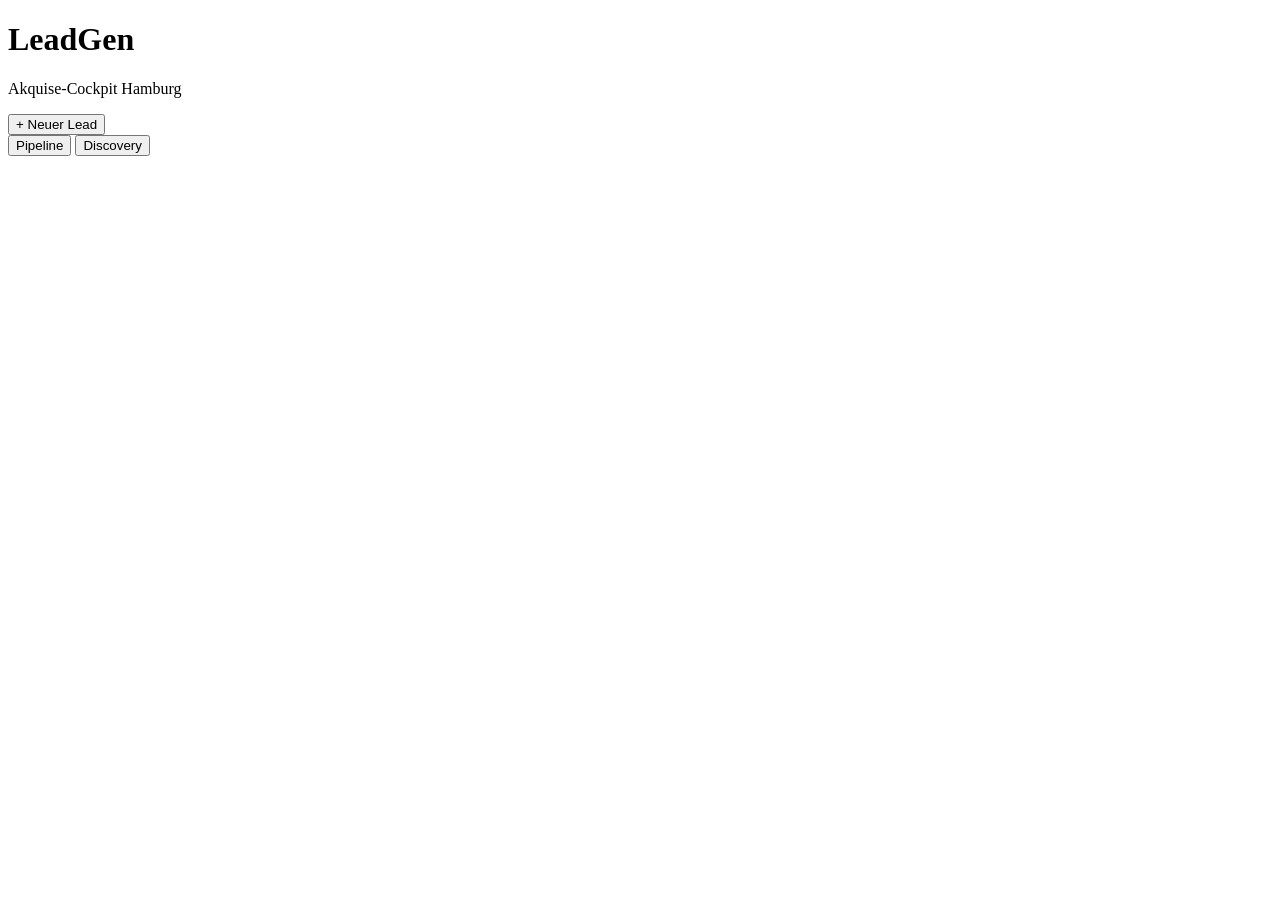
==== frontend/index.html @ 7b06709e "fix(ux): Usability-Findings aus Stakeholder-Test + Tester-Agent Stakeholder-Tester-Agent (.claude/ag" ====
<!doctype html>
<html lang="de">
<head>
  <meta charset="utf-8" />
  <meta name="viewport" content="width=device-width, initial-scale=1" />
  <title>LeadGen — Akquise-Cockpit Hamburg</title>
  <link rel="icon" href="data:image/svg+xml,%3Csvg xmlns='http://www.w3.org/2000/svg' viewBox='0 0 32 32'%3E%3Crect width='32' height='32' rx='7' fill='%23b4531f'/%3E%3Ctext x='16' y='23' font-family='Georgia,serif' font-size='19' font-weight='700' fill='%23fdf6ee' text-anchor='middle'%3EL%3C/text%3E%3C/svg%3E" />
  <link rel="preconnect" href="https://fonts.googleapis.com" />
  <link rel="preconnect" href="https://fonts.gstatic.com" crossorigin />
  <link href="https://fonts.googleapis.com/css2?family=Fraunces:opsz,wght@9..144,400;9..144,500;9..144,600;9..144,700&family=Hanken+Grotesk:wght@400;500;600;700&display=swap" rel="stylesheet" />
  <link rel="stylesheet" href="/style.css" />
</head>
<body>
  <!-- SVG grain filter -->
  <svg width="0" height="0" style="position:absolute" aria-hidden="true">
    <filter id="grain">
      <feTurbulence type="fractalNoise" baseFrequency="0.85" numOctaves="2" stitchTiles="stitch" />
      <feColorMatrix type="saturate" values="0" />
    </filter>
  </svg>
  <div class="bg-grain" aria-hidden="true"></div>
  <div class="bg-washes" aria-hidden="true">
    <span class="wash w1"></span>
    <span class="wash w2"></span>
    <span class="wash w3"></span>
    <span class="wash w4"></span>
  </div>

  <header class="topbar reveal" style="--d:0">
    <div class="brand">
      <div class="brand-mark" aria-hidden="true"></div>
      <div class="brand-text">
        <h1>LeadGen</h1>
        <p>Akquise-Cockpit Hamburg</p>
      </div>
    </div>
    <div class="topbar-right">
      <span id="offline-badge" class="offline-badge" hidden>Demo-Daten</span>
      <span id="today" class="today"></span>
      <button id="btn-new-lead" class="btn btn-accent">
        <span class="plus" aria-hidden="true">+</span> Neuer Lead
      </button>
    </div>
  </header>

  <section class="kpis" id="kpis" aria-label="Kennzahlen"></section>

  <nav class="tabs reveal" style="--d:2" role="tablist">
    <button class="tab is-active" data-view="pipeline" role="tab">Pipeline</button>
    <button class="tab" data-view="discovery" role="tab">Discovery</button>
  </nav>

  <main>
    <section id="view-pipeline" class="view is-active">
      <div class="board" id="board"></div>
    </section>

    <section id="view-discovery" class="view">
      <div class="discovery-layout">
        <aside class="run-list" id="run-list" aria-label="Scan-Läufe"></aside>
        <div class="run-detail" id="run-detail"></div>
      </div>
    </section>
  </main>

  <!-- Drawer (Lead-Detail) -->
  <div class="drawer-scrim" id="drawer-scrim" hidden></div>
  <aside class="drawer" id="drawer" hidden aria-label="Lead-Detail"></aside>

  <!-- Modal (Neuer Lead) -->
  <div class="modal-scrim" id="modal-scrim" hidden>
    <div class="modal" role="dialog" aria-modal="true" aria-labelledby="modal-title">
      <h2 id="modal-title" class="modal-title">Neuer Lead</h2>
      <form id="new-lead-form" class="modal-form">
        <label class="field">
          <span>Firma</span>
          <input type="text" name="firma" required autocomplete="off" placeholder="z.B. Zahnarztpraxis Eppendorf" />
        </label>
        <label class="field">
          <span>Schwäche</span>
          <input type="text" name="schwaeche" required autocomplete="off" placeholder="z.B. keine Website" />
        </label>
        <p class="form-error" id="new-lead-error" hidden></p>
        <div class="modal-actions">
          <button type="button" class="btn btn-ghost" id="modal-cancel">Abbrechen</button>
          <button type="submit" class="btn btn-accent">Anlegen</button>
        </div>
      </form>
    </div>
  </div>

  <!-- Toast host -->
  <div class="toast-host" id="toast-host" aria-live="polite"></div>

  <script src="/config.js"></script>
  <script src="/app.js"></script>
</body>
</html>
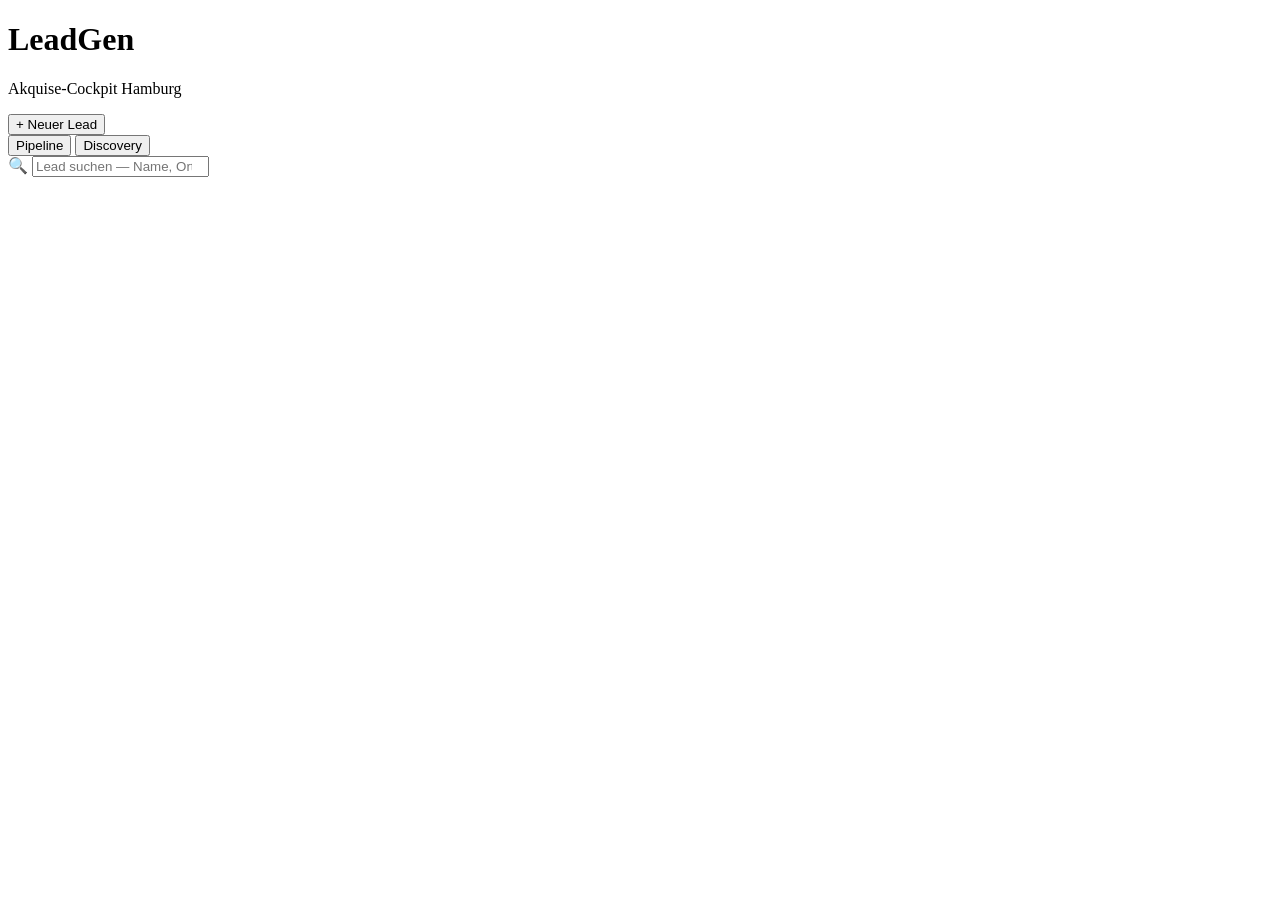
==== commit cd86c39b: "feat(cockpit): Pipeline-Freitextsuche + Claude-Design-Prompt - leadSearch-State + leadMatchesSearch " ====
--- a/frontend/index.html
+++ b/frontend/index.html
@@ -4,10 +4,7 @@
   <meta charset="utf-8" />
   <meta name="viewport" content="width=device-width, initial-scale=1" />
   <title>LeadGen — Akquise-Cockpit Hamburg</title>
-  <link rel="icon" href="data:image/svg+xml,%3Csvg xmlns='http://www.w3.org/2000/svg' viewBox='0 0 32 32'%3E%3Crect width='32' height='32' rx='7' fill='%23b4531f'/%3E%3Ctext x='16' y='23' font-family='Georgia,serif' font-size='19' font-weight='700' fill='%23fdf6ee' text-anchor='middle'%3EL%3C/text%3E%3C/svg%3E" />
-  <link rel="preconnect" href="https://fonts.googleapis.com" />
-  <link rel="preconnect" href="https://fonts.gstatic.com" crossorigin />
-  <link href="https://fonts.googleapis.com/css2?family=Fraunces:opsz,wght@9..144,400;9..144,500;9..144,600;9..144,700&family=Hanken+Grotesk:wght@400;500;600;700&display=swap" rel="stylesheet" />
+  <link rel="icon" href="data:image/svg+xml,%3Csvg xmlns='http://www.w3.org/2000/svg' viewBox='0 0 32 32'%3E%3Crect width='32' height='32' rx='7' fill='%23201e19'/%3E%3Ctext x='16' y='23' font-family='Georgia,serif' font-size='19' font-weight='700' fill='%23fdf6ee' text-anchor='middle'%3EL%3C/text%3E%3C/svg%3E" />
   <link rel="stylesheet" href="/style.css" />
 </head>
 <body>
@@ -52,6 +49,12 @@
 
   <main>
     <section id="view-pipeline" class="view is-active">
+      <div class="lead-search">
+        <span class="lead-search-icon" aria-hidden="true">🔍</span>
+        <input type="search" id="lead-search" placeholder="Lead suchen — Name, Ort, Branche…" autocomplete="off" aria-label="Leads durchsuchen">
+        <button type="button" class="lead-search-clear" id="lead-search-clear" hidden aria-label="Suche zurücksetzen">×</button>
+      </div>
+      <div class="tagbar" id="lead-tagbar" hidden></div>
       <div class="board" id="board"></div>
     </section>
 
@@ -76,9 +79,17 @@
           <span>Firma</span>
           <input type="text" name="firma" required autocomplete="off" placeholder="z.B. Zahnarztpraxis Eppendorf" />
         </label>
+        <div class="field">
+          <span>Schwäche <span class="field-hint">mind. 1 Tag wählen</span></span>
+          <div class="tag-picker" id="new-lead-tags"></div>
+          <div class="tag-custom">
+            <input type="text" id="new-lead-tag-custom" autocomplete="off" placeholder="+ eigener Tag" />
+            <button type="button" class="btn btn-ghost btn-sm" id="new-lead-tag-add">Hinzufügen</button>
+          </div>
+        </div>
         <label class="field">
-          <span>Schwäche</span>
-          <input type="text" name="schwaeche" required autocomplete="off" placeholder="z.B. keine Website" />
+          <span>Notiz <span class="field-hint">optional — Freitext, warum angenommen, was verbesserbar</span></span>
+          <textarea name="notiz" rows="3" autocomplete="off" placeholder="z.B. Google-Bewertungen stark, aber keine Website — guter Kandidat für Festpreis-Onepager"></textarea>
         </label>
         <p class="form-error" id="new-lead-error" hidden></p>
         <div class="modal-actions">
@@ -89,6 +100,36 @@
     </div>
   </div>
 
+  <!-- Modal (Discovery-Kandidat übernehmen) -->
+  <div class="modal-scrim" id="ueber-scrim" hidden>
+    <div class="modal" role="dialog" aria-modal="true" aria-labelledby="ueber-title">
+      <h2 id="ueber-title" class="modal-title">Als Lead übernehmen</h2>
+      <p class="modal-sub">Kandidat: <strong id="ueber-firma"></strong></p>
+      <div class="modal-form">
+        <label class="field">
+          <span>Website URL <span class="field-hint">optional — falls vorhanden/gefunden</span></span>
+          <input type="text" id="ueber-url" autocomplete="off" placeholder="https://…" />
+        </label>
+        <div class="field">
+          <span>Schwäche <span class="field-hint">optional — Tags wählen, sonst automatisch aus Discovery-Befund</span></span>
+          <div class="tag-picker" id="ueber-tags"></div>
+          <div class="tag-custom">
+            <input type="text" id="ueber-tag-custom" autocomplete="off" placeholder="+ eigener Tag" />
+            <button type="button" class="btn btn-ghost btn-sm" id="ueber-tag-add">Hinzufügen</button>
+          </div>
+        </div>
+        <label class="field">
+          <span>Notiz <span class="field-hint">optional — warum übernommen, was verbesserbar</span></span>
+          <textarea id="ueber-notiz" rows="3" autocomplete="off" placeholder="z.B. viele Google-Bewertungen, aber kein Web-Auftritt"></textarea>
+        </label>
+        <div class="modal-actions">
+          <button type="button" class="btn btn-ghost" data-ueber-close>Abbrechen</button>
+          <button type="button" class="btn btn-accent" id="ueber-confirm">→ Lead anlegen</button>
+        </div>
+      </div>
+    </div>
+  </div>
+
   <!-- Toast host -->
   <div class="toast-host" id="toast-host" aria-live="polite"></div>
 
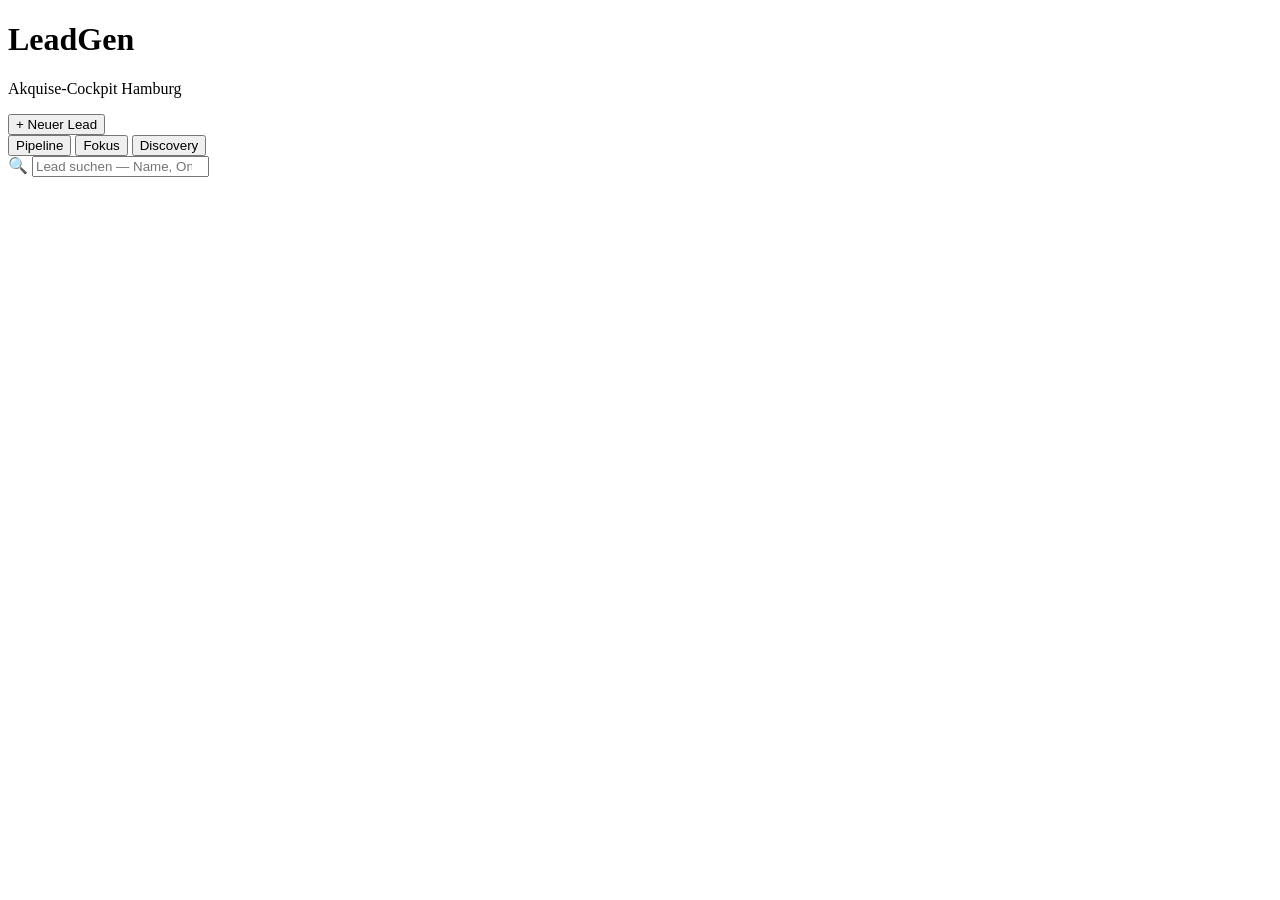
==== commit d595a16f: "feat(w2.2+w2.4): nächste Aktion in Karten + Fokus-Ansicht im Cockpit - Jede Lead-Karte zeigt genau e" ====
--- a/frontend/index.html
+++ b/frontend/index.html
@@ -44,6 +44,7 @@
 
   <nav class="tabs reveal" style="--d:2" role="tablist">
     <button class="tab is-active" data-view="pipeline" role="tab">Pipeline</button>
+    <button class="tab" data-view="fokus" role="tab">Fokus</button>
     <button class="tab" data-view="discovery" role="tab">Discovery</button>
   </nav>
 
@@ -56,6 +57,10 @@
       </div>
       <div class="tagbar" id="lead-tagbar" hidden></div>
       <div class="board" id="board"></div>
+    </section>
+
+    <section id="view-fokus" class="view">
+      <div class="fokus-container" id="fokus-container"></div>
     </section>
 
     <section id="view-discovery" class="view">
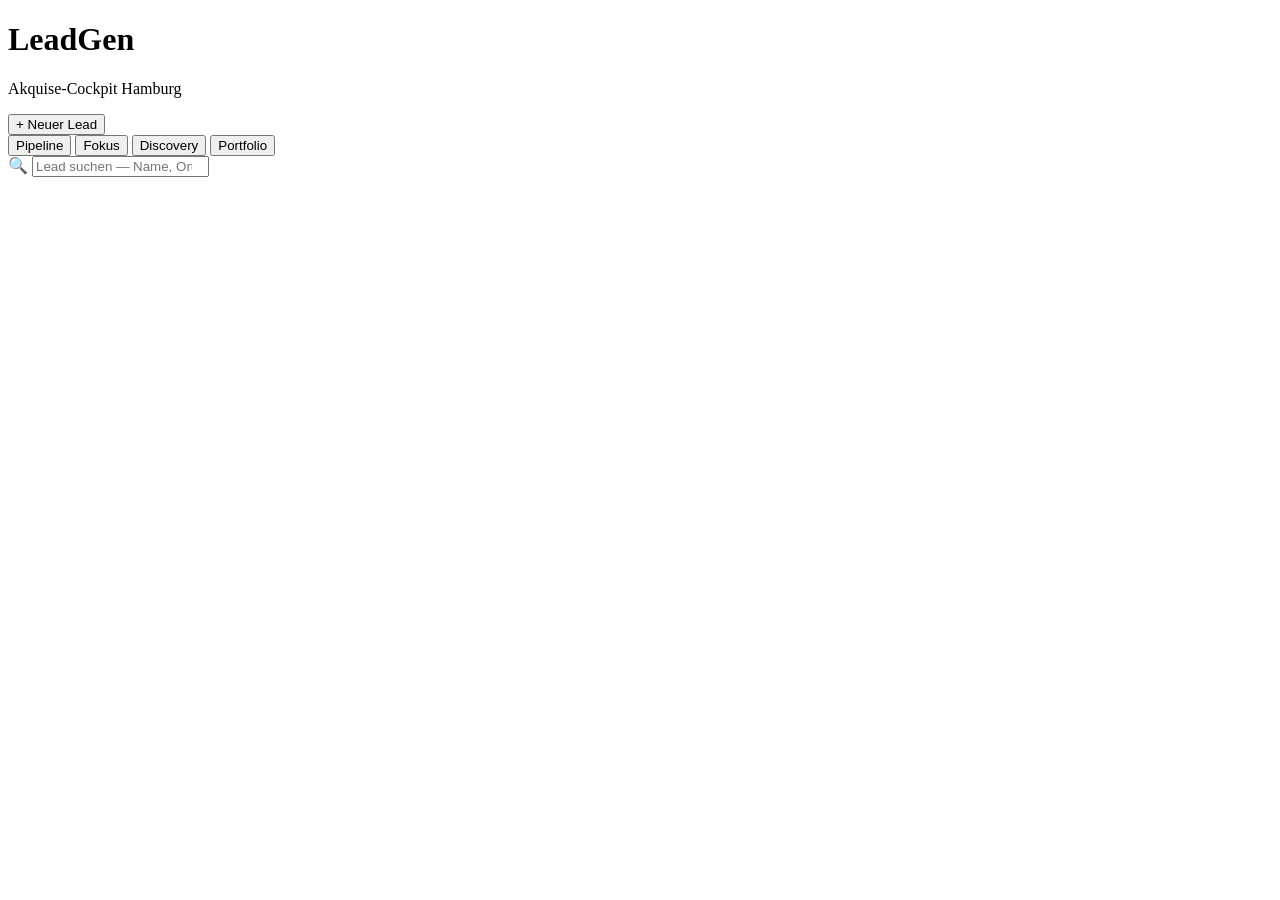
==== commit 648e6cf6: "feat(cockpit): Portfolio-Tab W5.3 — GET /api/portfolio + leere Cockpit-Ansicht - app.py: GET /api/po" ====
--- a/frontend/index.html
+++ b/frontend/index.html
@@ -46,6 +46,7 @@
     <button class="tab is-active" data-view="pipeline" role="tab">Pipeline</button>
     <button class="tab" data-view="fokus" role="tab">Fokus</button>
     <button class="tab" data-view="discovery" role="tab">Discovery</button>
+    <button class="tab" data-view="portfolio" role="tab">Portfolio</button>
   </nav>
 
   <main>
@@ -68,6 +69,10 @@
         <aside class="run-list" id="run-list" aria-label="Scan-Läufe"></aside>
         <div class="run-detail" id="run-detail"></div>
       </div>
+    </section>
+
+    <section id="view-portfolio" class="view">
+      <div class="portfolio-container" id="portfolio-container"></div>
     </section>
   </main>
 
